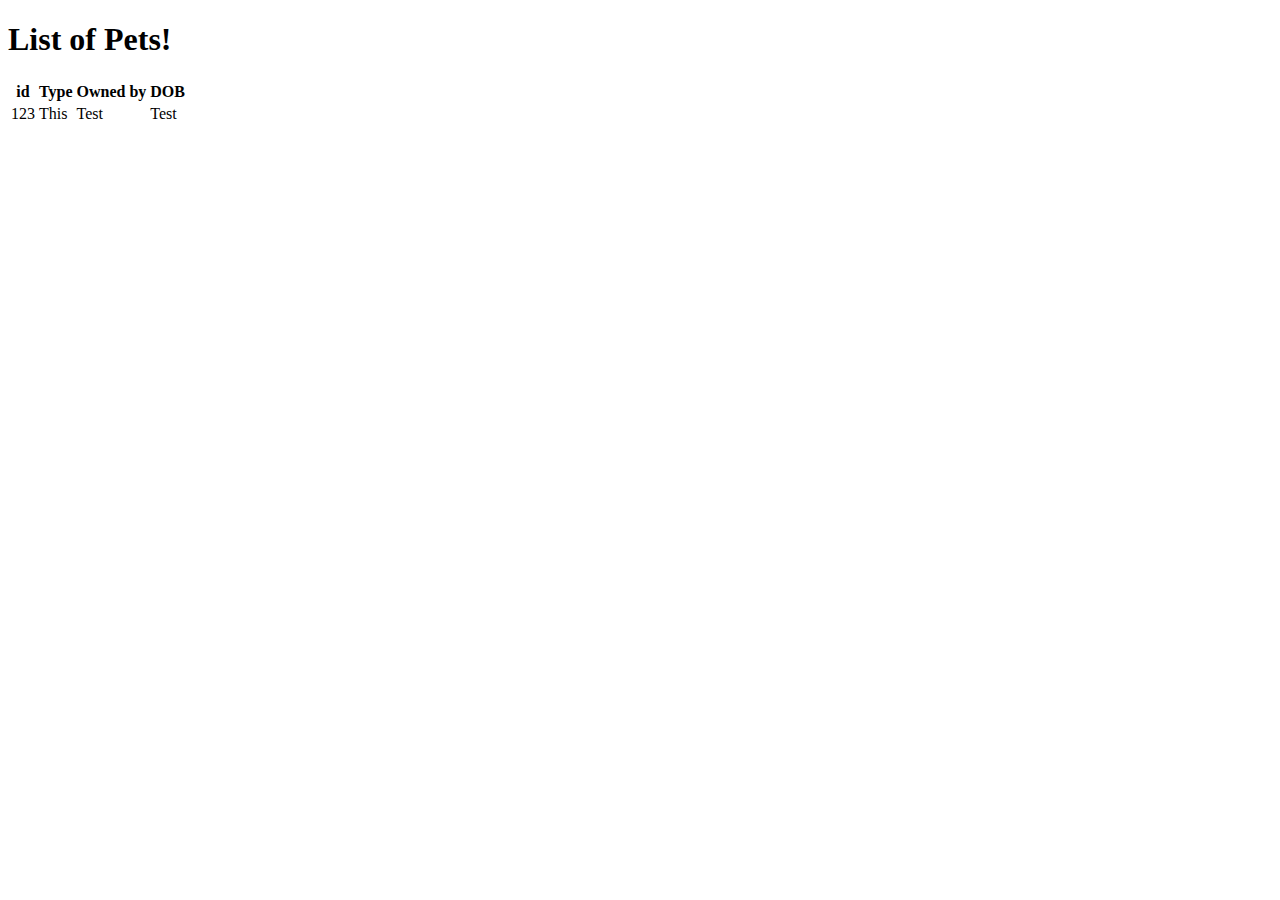
==== kash-spring-petclinic/pet-clinic-web/src/main/resources/templates/pets/index.html @ e84e2ae3 "integrating all compnents" ====
<!DOCTYPE html>
<html xmlns:th="http://www.thymeleaf.org" lang="en"
      xmlns="http://www.w3.org/1999/xhtml"
>
<head>
    <meta charset="UTF-8">
    <title>Pet Clinic Index</title>
</head>
<body>
<H1>List of Pets!</H1>
<table>
    <tr>
        <th>id</th>
        <th>Type</th>
        <th>Owned by</th>
        <th> DOB</th>
    </tr>
    <tr th:each="owner : ${pets}">
        <td th:text="${owner.id}">123</td>
        <td th:text="${owner.petType}">This</td>
        <!--<td th:text="${owner.author.firstname}">The</td>-->
        <td th:text="${owner.owner}">Test</td>
        <td th:text="${owner.birthDate}">Test</td>

    </tr>
</table>
</body>
</html>
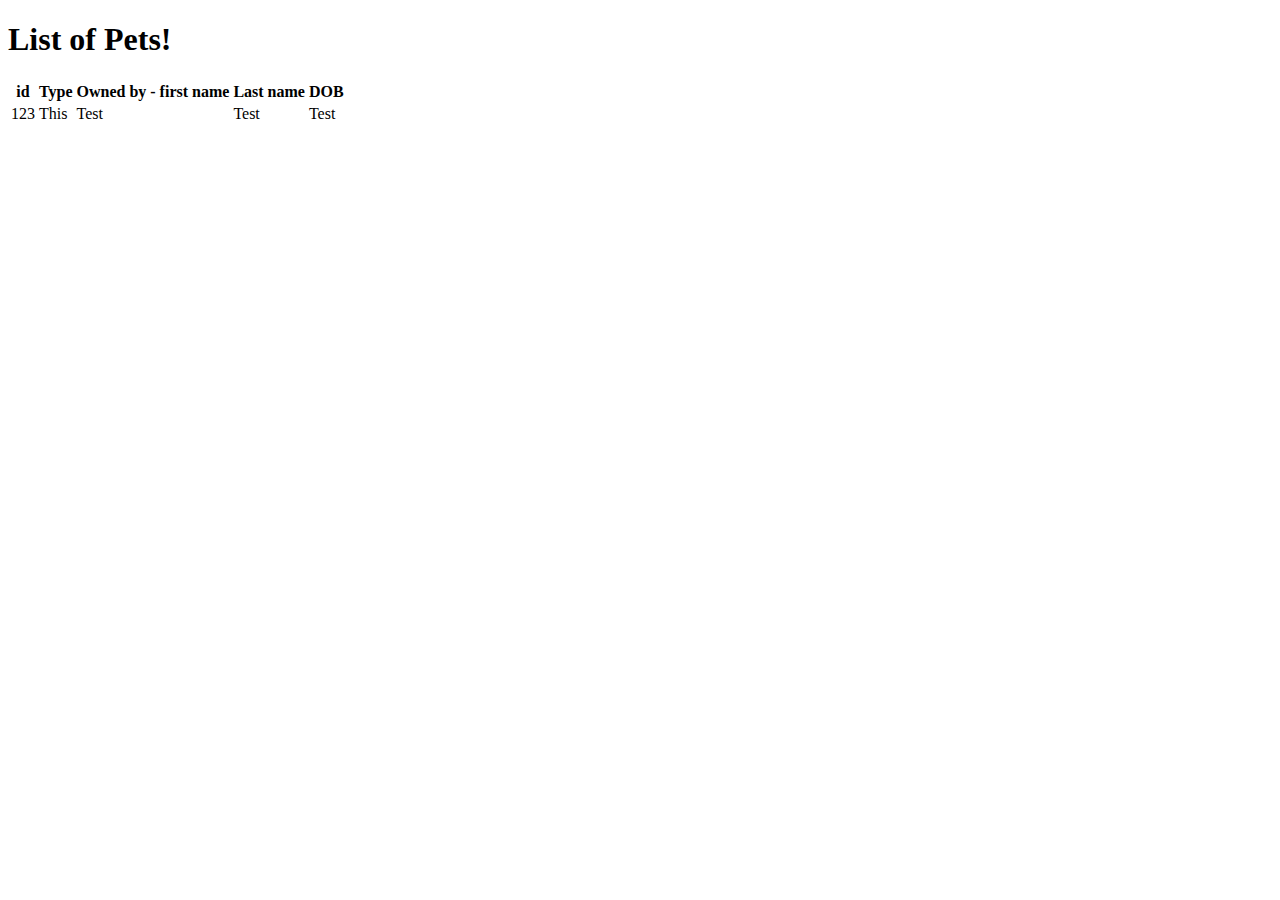
==== commit 081c3259: "fixing jpa closes #5 Bug fix #10" ====
--- a/kash-spring-petclinic/pet-clinic-web/src/main/resources/templates/pets/index.html
+++ b/kash-spring-petclinic/pet-clinic-web/src/main/resources/templates/pets/index.html
@@ -1,26 +1,29 @@
 <!DOCTYPE html>
-<html xmlns:th="http://www.thymeleaf.org" lang="en"
-      xmlns="http://www.w3.org/1999/xhtml"
->
+<html xmlns:th="http://www.thymeleaf.org" th:replace="~{fragments/layout :: layout (~{::body},'pet')}">
+
 <head>
     <meta charset="UTF-8">
     <title>Pet Clinic Index</title>
 </head>
 <body>
 <H1>List of Pets!</H1>
-<table>
+<table class="table table-striped">
     <tr>
         <th>id</th>
         <th>Type</th>
-        <th>Owned by</th>
+        <th>Owned by - first name</th>
+        <th>Last name</th>
+
         <th> DOB</th>
     </tr>
-    <tr th:each="owner : ${pets}">
-        <td th:text="${owner.id}">123</td>
-        <td th:text="${owner.petType}">This</td>
-        <!--<td th:text="${owner.author.firstname}">The</td>-->
-        <td th:text="${owner.owner}">Test</td>
-        <td th:text="${owner.birthDate}">Test</td>
+    <tr th:each="pet : ${pets}">
+        <td th:text="${pet.id}">123</td>
+        <td th:text="${pet.petType.name}">This</td>
+        <!--<td th:text="${pet.author.firstname}">The</td>-->
+        <td th:text="${pet.owner.firstName}">Test</td>
+        <td th:text="${pet.owner.lastName}">Test</td>
+
+        <td th:text="${pet.birthDate}">Test</td>
 
     </tr>
 </table>
